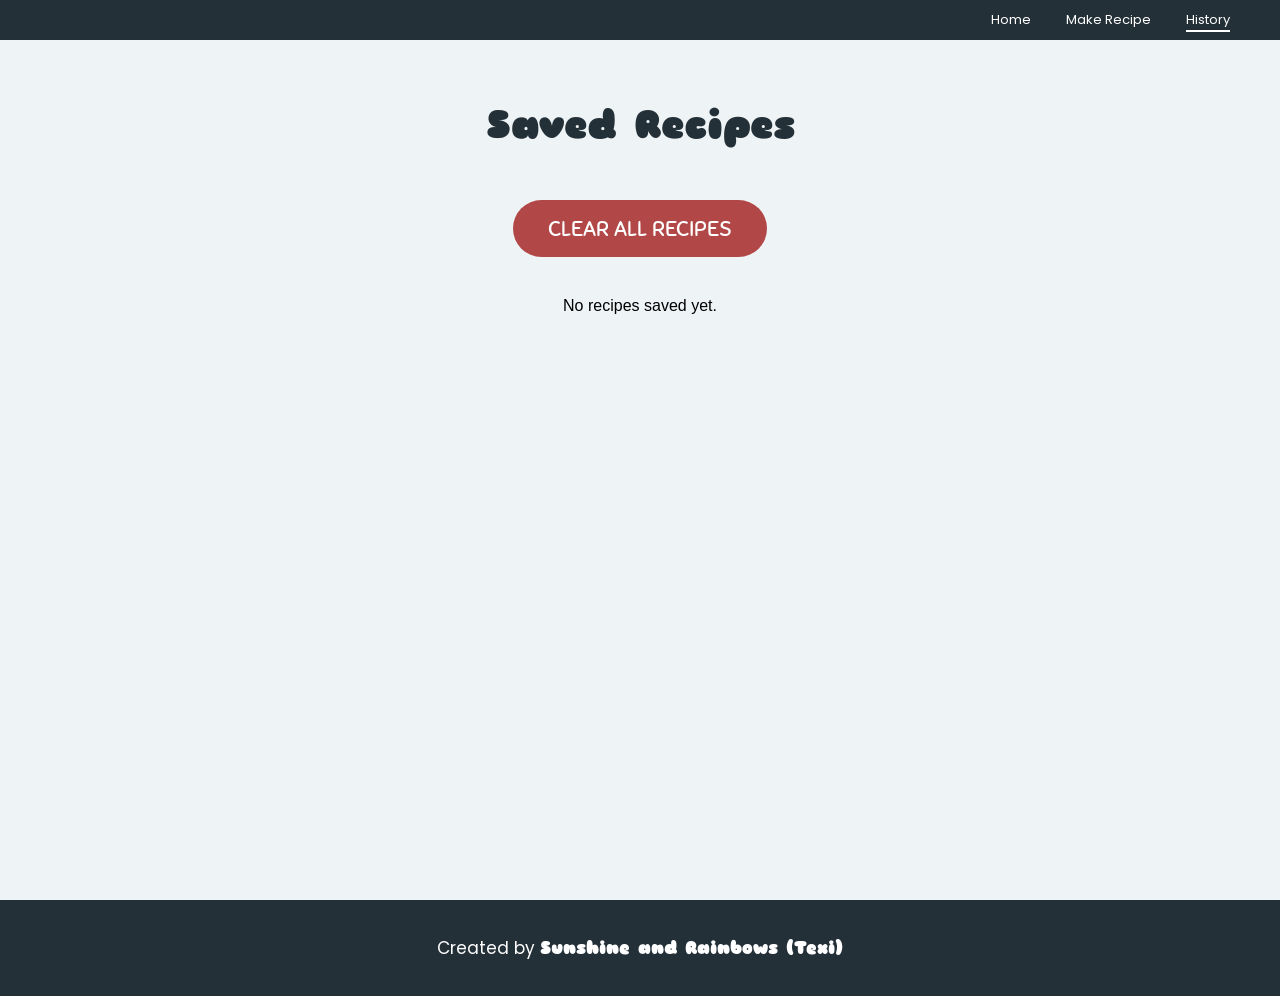
==== pages/history.html @ 6aa7f65c "Add history page with recipe display and clear functionality" ====
<!DOCTYPE html>
<html lang="en">

<head>
    <meta charset="UTF-8">
    <meta name="viewport" content="width=device-width, initial-scale=1.0">
    <title>History</title>

    <link rel="preconnect" href="https://fonts.googleapis.com">
    <link rel="preconnect" href="https://fonts.gstatic.com" crossorigin>

    <link href="https://fonts.googleapis.com/css2?family=Poppins:wght@300;400;500;600;700&display=swap" rel="stylesheet">
    <link href="https://fonts.googleapis.com/css2?family=Sniglet:wght@400;800&display=swap" rel="stylesheet">

    <link rel="stylesheet" href="../style.css">

</head>

<body>

    <header>

        <nav class="navbar">

            <div class="logo"></div>

            <ul class="nav-links">
                <li><a href="../index.html">Home</a></li>
                <li><a href="recipe.html">Make Recipe</a></li>
                <li><a href="history.html" class="active">History</a></li>
            </ul>
        </nav>
    </header>

    <main class="history-page">

        <h1>Saved Recipes</h1>

        <div class="history-controls">

            <button id="clearHistoryBtn" class="clear-history-btn">
                CLEAR ALL RECIPES
            </button>
        </div>

        <div id="historyContainer"></div>

        </main>

        <footer class="footer">
            <p>Created by <strong>Sunshine and Rainbows (Texi)</strong></p>
        </footer>

        <script src="../script.js"></script>


</body>
</html>
---- style.css ----
/* ---------- Reset ---------- */
*{
    margin:0;
    padding:0;
    box-sizing:border-box;
}

html{
    scroll-behavior:smooth;
}

body{
    margin:0;
    font-family:Arial, Helvetica, sans-serif;
    overflow-x:hidden;

    display: flex;
    flex-direction:column;
    min-height:100vh;
}

/* ---------- Navigation ---------- */

header{
    width:100%;
    position:fixed;
    top:0;
    left:0;
    z-index:1000;
    margin:0;
    padding: 0;

}

.navbar{

    width:100%;
    height: 40px;
    background-color: #243038;

    display:flex;
    justify-content:flex-end;
    align-items:center;

    padding: 0 50px;
   
}


.logo{
    
    margin-right: auto;
}


.nav-links{

    display:flex;
    list-style:none;
    gap:35px;

    margin:0;
    padding:0;
    align-items: flex-start;
}



.nav-links li{

    display:inline-block;
}


.nav-links a{

    color: white;
    text-decoration: none;
    font-size: 13px;
    transition: 0.3s;
    font-family:"Poppins", sans-serif;
    padding-top:2px;
    transition: 0.3s;
    display:block;
}


.nav-links a:hover{

    color: #d9d9d9;

}


.nav-links .active{

    border-bottom: 2px solid white;

}


/* ---------- Homepage ---------- */

main{

    padding-top:40px;
}

.hero-image{

    display:block;
    width:100%;
    height:550px;
    
}

.how-section{

    width:100%;
    background: #243038;
    padding: 60px 0;
    ;
}

.how-to-use{

    width:80%;
    margin:0 auto;
    color:white;

}

.how-to-use h2{

    font-size: 38px;
    margin-bottom: 35px;
    text-align: center;
              
}


.how-to-use p{

    font-size:20px;
    line-height:1.8;
    margin-bottom: 18px;
}

.divider{

    width:100%;
    height:230px;
    background: #243038;
}


.about-section{

    margin-top: 200px;
    text-align: center;
}


.about-section h1{

    font-family: "Sniglet", cursive;
    font-size: 42px;
    color: #243038;
    letter-spacing: 2px;
    text-transform: uppercase;
    font-weight: normal;
    font-weight: 800;
}


.timeline{

    width:80%;
    margin: 50px auto;

}


.timeline-item{

    display:flex;
    align-items:flex-start;

}


.marker{

    width:13px;
    height: 13px;
    background: #243038;

    transform: rotate(45deg);
    margin-right: 25px;
    margin-top: 10px;

    position: relative;

}



.marker::after{

    content: "";
    position: absolute;

    top:-77px;
    left:935%;

    transform: translate(-50%) rotate(-45deg);

    width: 3.5px;
    height: 400px;

    background: #243038;

}


.content{

    text-align: left;

}


.content h3{

    font-family: "Sniglet", cursive;
    font-size: 27px;
    color: #243038;
    margin-bottom: 15px;

}


.content p{

    font-family: "Poppins", sans-serif;
    font-size: 17px;
    line-height: 1.7;
    color: #243038;

    text-align: left;
    max-width: 650px;

    margin-bottom: 18px;
    
}

.cta-section{

    text-align: center;
    margin: 120px 0;
}


.recipe-btn{

    display: inline-block;

    background: #243038;
    color:white;

    font-family: "Sniglet", cursive;
    font-size:28px;

    text-decoration: none;
    padding: 20px 50px;

    border-radius: 50px;

    transition: 0.3s ease;
}


.recipe-btn:hover{

    background: #364852;
    transform: scale(1.05);
}


/* ---------- Footer ---------- */



.footer{

    width: 100%;
    background: #243038;
    color: white;

    text-align:center;

    padding: 35px 0px;

    margin-top: 0px;

    flex-shrink: 0;

}



.footer p{

    font-family: "Poppins", sans-serif;
    font-size: 17px;
    margin: 0;

}


.footer strong{

    font-family: "Sniglet", cursive;
    font-size: 18px;
    font-weight: 800;
    
}



/*                 RECIPE PAGE                        */


.recipe-page{

    padding-top: 100px;
    padding-bottom: 18px;

    background:#eef3f5;

    flex:1;

}


.recipe-page h1{

    text-align:center;
    font-family:"Sniglet", cursive;
    font-size:40px;
    color: #243038;
    margin-bottom:50px;

}


.recipe-container{

    width:65%;
    margin:auto;

    background:linear-gradient(100deg,#ffffff,#f8f9fb);

    padding: 45px;

    border-radius:30px;

    border:3px solid #758a97;

    box-shadow:
    0 15px 35px rgba(0,0,0,.08),
    0 5px 12px rgba(0,0,0,.05);
    
}

.recipe-container label{

    display:block;

    font-family:"Poppins", sans-serif;

    font-size:18px;

    font-weight:600;

    color:#243038;

    margin-top: 25px;
    margin-bottom: 10px;

}


.recipe-container input{

    width:100%;

    padding:15px;

    font-size:17px;

    font-family: "Poppins", sans-serif;

    border:2px solid #243038;

    border-radius:14px;

    background:white;

    transition:.3s;

    outline:none;

}



.recipe-container input:focus{

    border-color:#243038;

    box-shadow:0 0 10px rgba(36,40,56,.15);
}


.recipe-container hr{

    margin:40px 0;

    border:none;

    border-top:2px solid #d9d9d9;

}


.recipe-container h2{

    font-family:"Sniglet", cursive;

    font-size:30px;

    color:#243038;

    margin-bottom: 20px;

}


.add-btn{

    margin-top:0px;

    background:#243038;

    color:white;

    border:none;

    padding: 14px 24px;

    height:50px;

    border-radius:30px;

    font-family:"Poppins", sans-serif;

    font-size:16px;

    cursor: pointer;

    transition: 0.3s;

}



.add-btn:hover{

    background:#364852;

}


.colour-preview{

    width:170px;

    height:170px;

    border:3px solid #243038;

    border-radius:15px;

    margin:25px auto;

    background:white;

}



.recipe-container p{

    font-family:"Poppins", sans-serif;

    font-size:18px;

    color: #243038;

    margin-bottom:12px;

}


.button-group{

    margin-top:40px;

    display:flex;

    justify-content:center;

    gap:25px;

}



.save-btn,
.clear-btn{

    background:#243038;

    color:white;

    border:none;

    padding:15px 40px;

    border-radius:40px;

    font-family:"Sniglet", cursive;

    font-size:22px;

    cursor:pointer;

    transition:.3s;

}


.save-btn:hover,
.clear-btn:hover{

    background:#364852;

    transform:scale(1.05);

}


#paintContainer{

    margin-top:20px;
}


.paint-box{

    margin-top:30px;

    padding:28px;

    border:2px solid #dbe3e8;

    border-radius:22px;

    background:white;

    box-shadow:0 8px 18px rgba(0,0,0,.05);

}



.paint-box h2{

    font-family:"Sniglet", cursive;

    font-size:20px;

    color:#243038;

    margin-bottom:20px;

}


.paint-number{

    display:flex;
    gap:15px;
    align-items:center;

}


#generateBtn{

    background:#243038;
    color:white;
    border:none;
    padding:14px 24px;
    border-radius: 18px;
    cursor:pointer;
    font-family:"Poppins", sans-serif;
    font-size:16px;
    transition:0.3s;

}


#generateBtn:hover{

    background:#364852;
}


.mix-btn{

    display:block;
    margin:30px auto;
    background: #243038;
    color:white;
    border:none;
    padding:15px 40px;
    border-radius:40px;
    font-family:"Sniglet", cursive;
    font-size:22px;
    cursor:pointer;
    transition:0.3s;

}


.mix-btn:hover{

    background: #364852;

    transform: scale(1.05);
}


.colourHint{

    display:block;
    margin-top:8px;
    margin-bottom:12px;

    font-family:"Poppins", sans-serif;
    font-size:14px;
    color:#666;
    font-style:italic;

}


.remove-btn{

    background:#c85b5b;
    color:white;

    border:none;
    padding:14px 24px;

    height: 50px;

    border-radius:30px;

    font-family:"Poppins", sans-serif;
    font-size:16px;

    cursor:pointer;
    transition:.3s;

}


.remove-btn:hover{

    background:#b24747;
    transform:scale(1.05);
}


.paint-buttons{

    display:flex;
    justify-content: space-between;
    align-items: center;

    margin-top:30px;
    margin-bottom:20px;

}


#copyHexBtn,
#copyRgbBtn{

    margin-left:3px;

    background:#243038;

    color:white;

    border:none;

    padding:5px 14px;

    border-radius:20px;

    cursor:pointer;

    font-size:13px;
    
}

/* ---------------- HISTORY PAGE ---------------- */

.history-page{

    padding-top:100px;
    padding-bottom:80px;

    background:#eef3f5;

    min-height:100vh;

}


.history-page h1{

    text-align:center;

    font-family:"Sniglet", cursive;

    font-size:40px;

    color:#243038;

    margin-bottom:50px;

}


.history-controls{

    text-align:center;

    margin-bottom:40px;

}

.clear-history-btn{

    background:#b24747;

    color:white;

    border:none;

    padding:15px 35px;

    border-radius:40px;

    font-family:"Sniglet", cursive;

    font-size:22px;

    cursor:pointer;

    transition:.3s;

}


.clear-history-btn:hover{

    background:#c85b5b;

    transform: scale(1.05);

}

#historyContainer{

    width:78%;

    margin:auto;

}


.history-card{

    background:white;
    border:3px solid #758a97;

    border-radius:25px;

    padding:30px;
    margin-bottom:30px;

    box-shadow:0 8px 10px rgba(0,0,0,.08);


}


.history-top{

    display:flex;

    justify-content:space-between;

    align-items:center;

    margin-bottom:20px;

}


.history-card h2{

    font-family:"Sniglet", cursive;

    font-size:20px;

    color:#243038;

}


.history-preview{

    width:80px;

    height:80px;

    border:3px solid #243038;

    border-radius:18px;

}


.history-card p{

    font-family:"Poppins", sans-serif;

    font-size:17px;

    color:#243038;

    margin:10px 0;

}


.delete-btn{

    margin-top:20px;

    background:#b24747;

    color:white;

    border:none;

    padding:12px 15px;

    border-radius:25px;

    font-family:"Poppins", sans-serif;

    font-size:15px;

    cursor:pointer;

    transition:.3s;

}


.delete-btn:hover{

    background:#c85b5b;
    
}
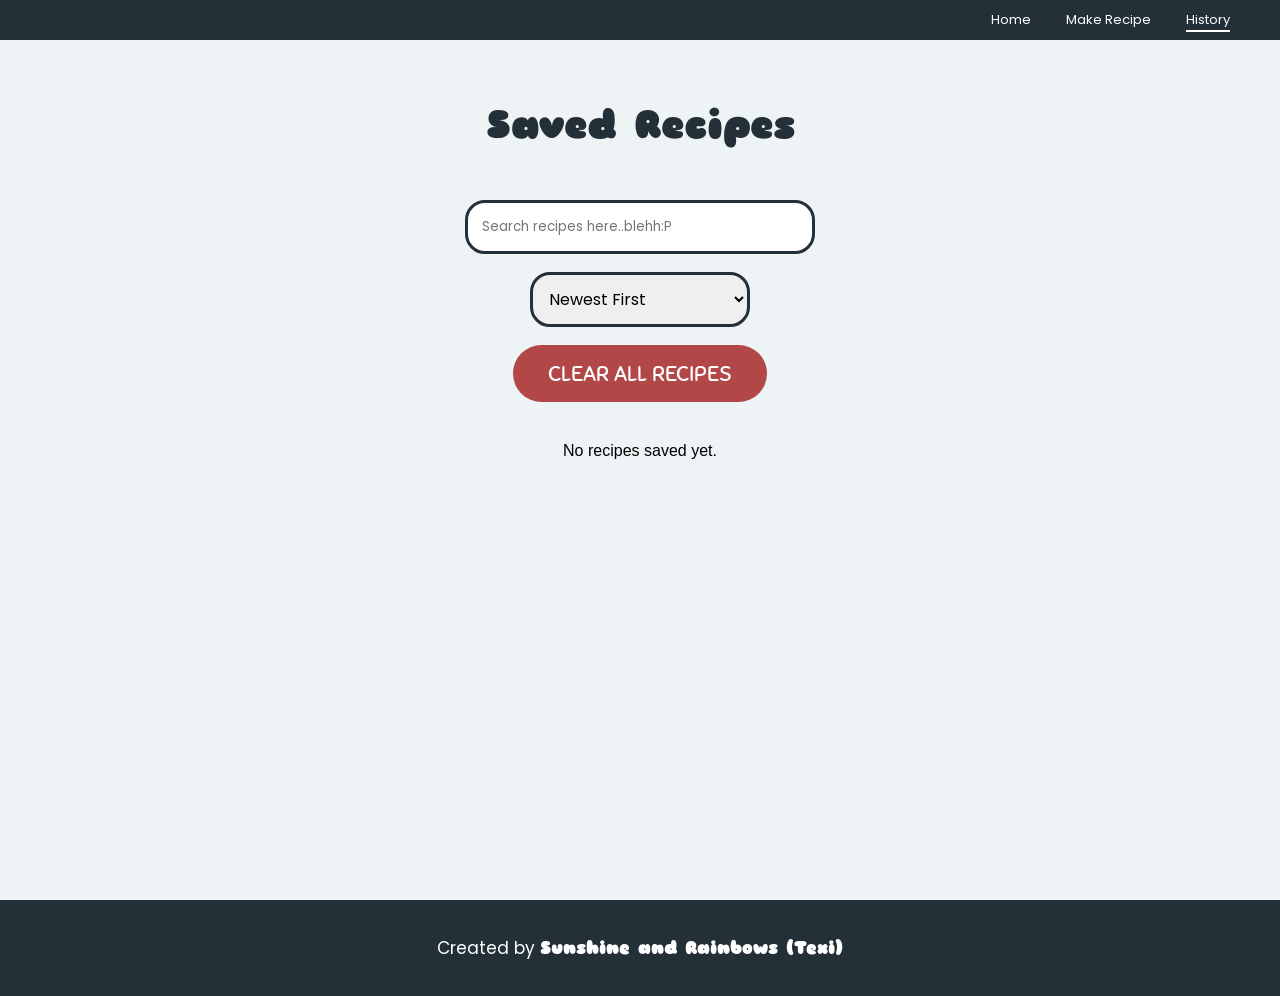
==== commit 785a4b21: "Add search and sort functionality to history page" ====
--- a/pages/history.html
+++ b/pages/history.html
@@ -38,6 +38,25 @@
 
         <div class="history-controls">
 
+            <input
+            type="text"
+            id="searchInput"
+            placeholder="Search recipes here..blehh:P">
+
+            <br><br>
+
+            <select id="sortSelect">
+
+                <option value="newest">Newest First</option>
+
+                <option value="oldest">Oldest First</option>
+
+                <option value="az">A to Z</option>
+
+                <option value="za">z to A</option>
+            </select>
+            <br><br>
+            
             <button id="clearHistoryBtn" class="clear-history-btn">
                 CLEAR ALL RECIPES
             </button>
--- a/style.css
+++ b/style.css
@@ -900,4 +900,55 @@
 
     background:#c85b5b;
     
+}
+
+
+#searchInput{
+
+    width: 350px;
+
+    padding:14px;
+
+    border:3px solid #243038;
+
+    border-radius:20px;
+
+    font-family:"Poppins", sans-serif;
+
+    font-size:16x;
+
+    outline:none;
+
+}
+
+
+#searchInput:focus{
+
+    box-shadow:0 0 18px rgba(36,48,56,.15);
+}
+
+#sortSelect{
+
+    width:220px;
+
+    padding:12px;
+
+    border:3px solid #243038;
+
+    border-radius:20px;
+
+    font-family:"Poppins", sans-serif;
+
+    font-size:16px;
+
+    cursor:pointer;
+
+    outline:none;
+
+}
+
+#sortSelect:focus{
+
+    box-shadow:0 0 18px rgba(36,48,56,.15);
+    
 }
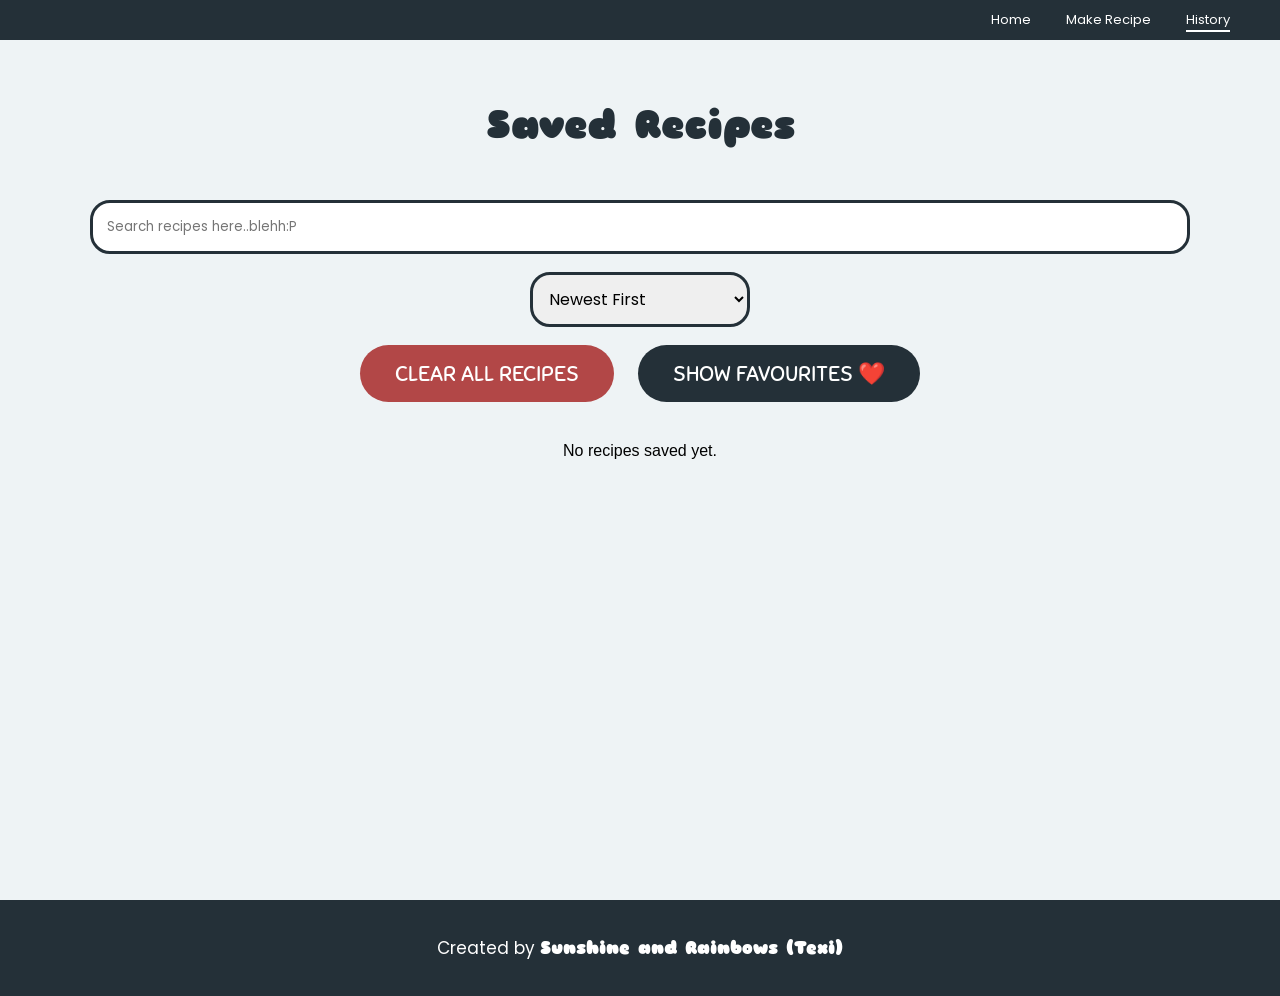
==== commit 0d98bd6f: "Add favourites filter button and enhance recipe display functionality" ====
--- a/pages/history.html
+++ b/pages/history.html
@@ -60,6 +60,10 @@
             <button id="clearHistoryBtn" class="clear-history-btn">
                 CLEAR ALL RECIPES
             </button>
+
+            <button id="showFavBtn" class="fav-filter-btn">
+                SHOW FAVOURITES ❤️
+            </button>
         </div>
 
         <div id="historyContainer"></div>
--- a/style.css
+++ b/style.css
@@ -905,7 +905,7 @@
 
 #searchInput{
 
-    width: 350px;
+    width: 1100px;
 
     padding:14px;
 
@@ -951,4 +951,67 @@
 
     box-shadow:0 0 18px rgba(36,48,56,.15);
     
+}
+
+
+.history-buttons{
+
+    display:flex;
+    justify-content:space-between;
+
+    align-items:center;
+
+    margin-top:25px;
+
+}
+
+
+.fav-btn{
+
+    background:none;
+    border:none;
+    font-size:32px;
+    cursor:pointer;
+    transition:.3s;
+
+}
+
+
+.fav-btn:hover{
+
+    transform:scale(1.3);
+
+}
+
+.fav-filter-btn{
+
+    background:#243038;
+
+    color:white;
+
+    border:none;
+
+    padding:15px 35px;
+
+    border-radius:40px;
+
+    font-family:"Sniglet", cursive;
+
+    font-size:22px;
+
+    cursor:pointer;
+
+    transition:.3s;
+
+    margin-left:20px;
+
+}
+
+
+.fav-filter-btn:hover{
+
+    background:#364852;
+
+    transform:scale(1.05);
+
 }
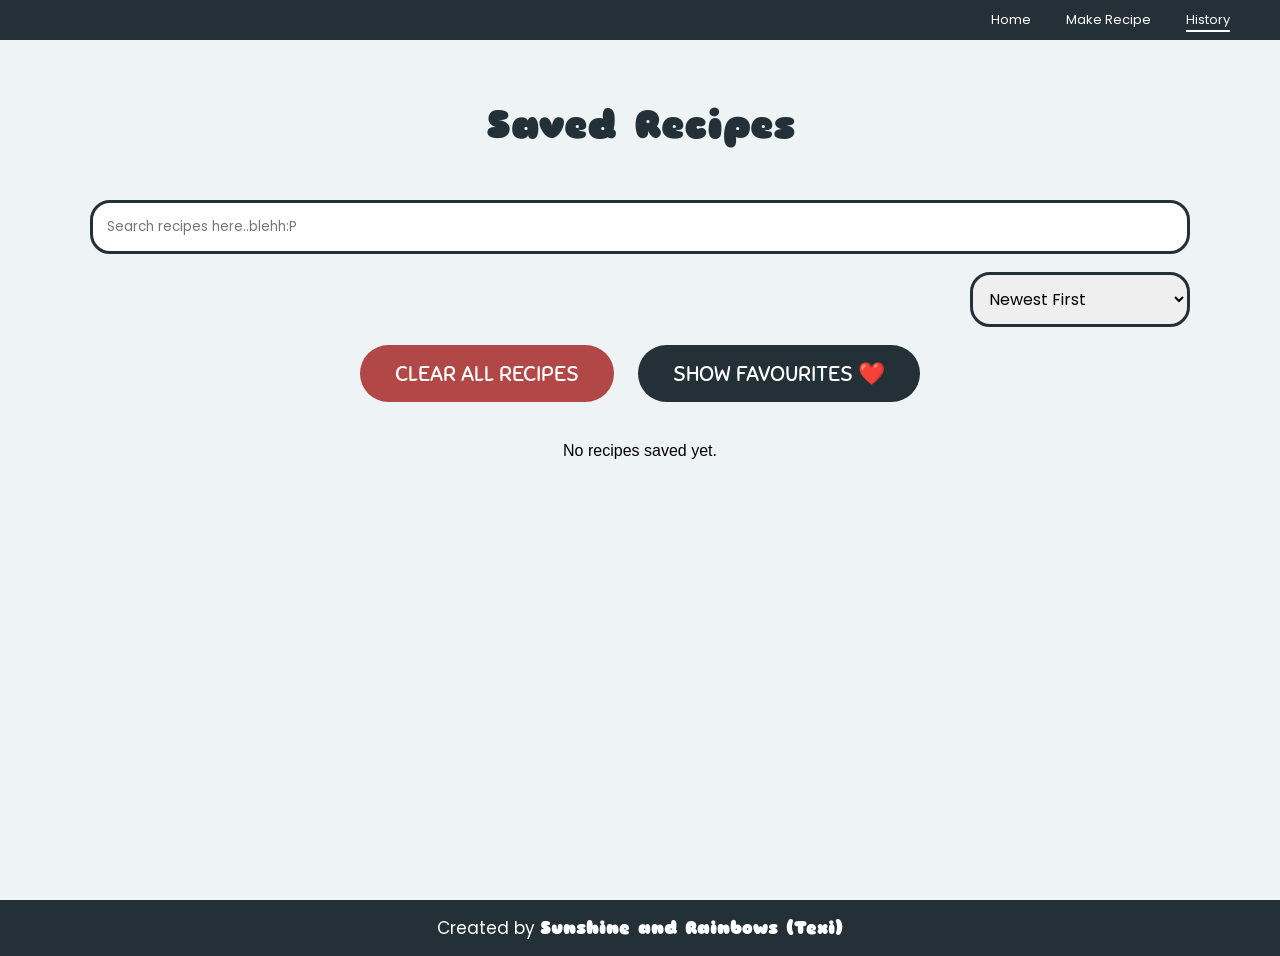
==== commit 49116dd6: "Add pagination to recipe history display and style pagination buttons" ====
--- a/pages/history.html
+++ b/pages/history.html
@@ -68,6 +68,8 @@
 
         <div id="historyContainer"></div>
 
+        <div id="pagination"></div>
+
         </main>
 
         <footer class="footer">
--- a/style.css
+++ b/style.css
@@ -299,7 +299,7 @@
 
     text-align:center;
 
-    padding: 35px 0px;
+    padding: 15px 0px;
 
     margin-top: 0px;
 
@@ -933,6 +933,8 @@
 
     padding:12px;
 
+    margin-left: 880px;
+
     border:3px solid #243038;
 
     border-radius:20px;
@@ -1014,4 +1016,62 @@
 
     transform:scale(1.05);
 
+}
+
+.edit-btn{
+
+    background:#243038;
+    color:white;
+    border-radius:12px;
+    padding: 10px 18px;
+    border:none;
+    cursor: pointer;
+    font-size: 14px;
+    font-weight: bold;
+    transition: 0.25s ease;
+
+}
+
+.edit-btn:hover{
+
+    background:#364852;
+    transform: translateY(-2px);
+    box-shadow: 0 4px 10px rgba(192, 132, 252, 0.35);
+
+}
+
+
+.edit-btn:active {
+    transform: scale(0.97);
+}
+
+
+#pagination{
+
+    display:flex;
+    justify-content:center;
+    gap:10px;
+    margin-top:30px;
+
+}
+
+#pagination button{
+
+    width:40px;
+    height:40px;
+    border:none;
+    border-radius:12px;
+    cursor:pointer;
+    background:#243038;
+    font-weight:bold;
+    transition:.25s;
+    color:white;
+
+}
+
+
+#pagination .active-page{
+    background:#364852;
+    color:white;
+
 }
